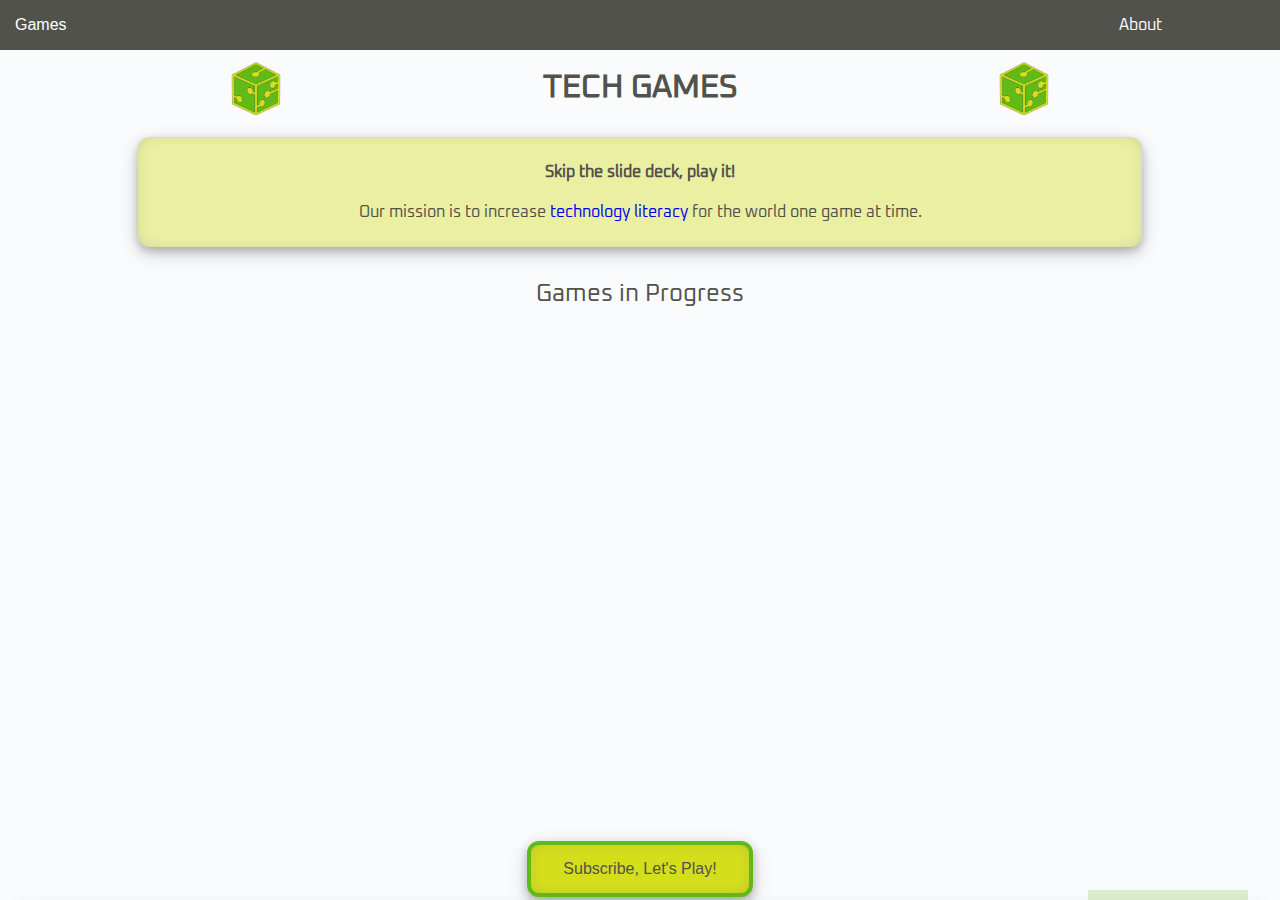
==== index.html @ 4a7f3500 "added space" ====
<html lang="en">
<head>
  <meta charset="UTF-8">
  <meta name="viewport" content="width=device-width, initial-scale=1.0">
  <meta http-equiv="X-UA-Compatible" content="ie=edge">
  <link rel="stylesheet" href="default.css">
  <link rel="stylesheet" href="index.css">
  <link rel="icon" type="image/x-icon" href="assets/favicon.ico">
  <meta property="og:title" content="Tech Games" />
  <meta property="og:description" content="Skip the slide deck, play it!" />
  <meta property="og:type" content="website" />
  <meta property="og:url" content="https://www.techboadgames.com" />
  <meta property="og:image" content="assets/Logo.png" />
  <title>Tech Games</title>
</head>
<body>
  <div class="area" >
    <ul class="circles">
            <li></li>
            <li></li>
            <li></li>
            <li></li>
            <li></li>
            <li></li>
            <li></li>
            <li></li>
            <li></li>
            <li></li>
    </ul>
</div >
<div class="context">
  <nav class="nav grid">
      <button type="button" class="nav collapsible">Games</button>
      <div class="content">
          <a href="games/siteseeing/siteseeing.html">Site Seeing</a>
          <a href="games/byteclub/byteclub.html">Byte Club</a>
          <a href="games/databrain/databrain.html">Data Brain</a>
      </div>
    <a id="about_link" href="../../about/about.html">About</a>
</nav>
  <section id="intro" class="grid">
      <img src="assets/Logo.png" alt="logo image">
      <h1>TECH GAMES</h1>
      <img src="assets/Logo.png" alt="logo image">
  </section>
  <section id="overview" class="grid">
      <p class="container">
        </br><b>Skip the slide deck, play it!</b></br></br>
        Our mission is to increase <a href="https://www.simplilearn.com/what-is-technology-literacy-article#:~:text=Technology%20literacy%20refers%20to%20the%20knowledge%20and%20skills%20required%20to,software%20applications%2C%20and%20digital%20citizenship.">technology literacy</a> for the world one game at time. </br></br>
      </p>
  </section>
  <h2>Games in Progress</h2>
  <div class="create-space"></div>
  <section class="gallery grid">
    <img src="games/siteseeing/assets/Website-Thumbnail.png" alt="Site Seeing image">
    <img src="games/databrain/assets/DataBrain.png" alt="Data Brain image">
    <img src="games/byteclub/assets/Byte Club.png" alt="Byte Club Image"> 
  </section>
  <section id="contact" class="grid">
    <a href="https://forms.gle/NqrMArQwegqi4Uza9" target="_blank" rel="noopener noreferrer"><button type="button">Subscribe, Let's Play!</button></a>
    <p class="container">
      </br>
      We achieve our mission by making fun board games that make the world of technology approachable for anyone.</br></br> Board and card games are our medium of choice as it creates a level playing field for a community to learn together. This creates a common language that bridge the gap between experts and beginners.
      </br></br>
    </p>
  </section>
  <script>
    var coll = document.getElementsByClassName("collapsible");
    var i;
    
    for (i = 0; i < coll.length; i++) {
      coll[i].addEventListener("click", function() {
        this.classList.toggle("active");
        var content = this.nextElementSibling;
        if (content.style.maxHeight){
          content.style.maxHeight = null;
        } else {
          content.style.maxHeight = content.scrollHeight + "px";
        }
      });
    }
    </script>
    <script>
      let slideIndex = 1;
    showSlides(slideIndex);
    
    // Next/previous controls
    function plusSlides(n) {
      showSlides(slideIndex += n);
    }
    
    // Thumbnail image controls
    function currentSlide(n) {
      showSlides(slideIndex = n);
    }
    
    function showSlides(n) {
      let i;
      let slides = document.getElementsByClassName("mySlides");
      let dots = document.getElementsByClassName("dot");
      if (n > slides.length) {slideIndex = 1}
      if (n < 1) {slideIndex = slides.length}
      for (i = 0; i < slides.length; i++) {
        slides[i].style.display = "none";
      }
      for (i = 0; i < dots.length; i++) {
        dots[i].className = dots[i].className.replace(" active", "");
      }
      slides[slideIndex-1].style.display = "block";
      dots[slideIndex-1].className += " active";
    }
    </script>
    </div>
</body>
</html>
---- default.css ----
/* variables */
:root{
  --green:#60bb16ff;  /* Green */
  --yellow: #d4de1b; /* yellow */ 
  --background: #fafbfc; /*Background White */
  --textcolor: #52524c; /* Grey */
  --picture-frame: #c7c8c9;
}

html, body {
  width: 100%;
  height:100%;
}

.context {
  width: 100%;
  height: 100%;
  position: absolute;
  overflow-y :auto;
  top:0vh;
}

.area{
  background: var(--background);  
  width: 100%;
  height:100%;
  overflow-y :auto;
}

.circles{
  position: absolute;
  top: 0;
  left: 0;
  width: 100%;
  height: 100%;
  overflow: hidden;
}

.circles li{
  position: absolute;
  display: block;
  list-style: none;
  width: 20px;
  height: 20px;
  background: rgba(96, 187, 22, 0.2);
  animation: animate 25s linear infinite;
  bottom: -150px;
  
}

.circles li:nth-child(1){
  left: 25%;
  width: 80px;
  height: 80px;
  animation-delay: 0s;
}


.circles li:nth-child(2){
  left: 10%;
  width: 20px;
  height: 20px;
  animation-delay: 2s;
  animation-duration: 12s;
}

.circles li:nth-child(3){
  left: 70%;
  width: 20px;
  height: 20px;
  animation-delay: 4s;
}

.circles li:nth-child(4){
  left: 40%;
  width: 60px;
  height: 60px;
  animation-delay: 0s;
  animation-duration: 18s;
}

.circles li:nth-child(5){
  left: 65%;
  width: 20px;
  height: 20px;
  animation-delay: 0s;
}

.circles li:nth-child(6){
  left: 75%;
  width: 110px;
  height: 110px;
  animation-delay: 3s;
}

.circles li:nth-child(7){
  left: 35%;
  width: 120px;
  height: 120px;
  animation-delay: 7s;
}

.circles li:nth-child(8){
  left: 50%;
  width: 25px;
  height: 25px;
  animation-delay: 15s;
  animation-duration: 45s;
}

.circles li:nth-child(9){
  left: 20%;
  width: 15px;
  height: 15px;
  animation-delay: 2s;
  animation-duration: 35s;
}

.circles li:nth-child(10){
  left: 85%;
  width: 150px;
  height: 150px;
  animation-delay: 0s;
  animation-duration: 11s;
}



@keyframes animate {

  0%{
      transform: translateY(0) rotate(0deg);
      opacity: 1;
      border-radius: 0;
  }

  100%{
      transform: translateY(-1000px) rotate(720deg);
      opacity: 0;
      border-radius: 50%;
  }

}

@keyframes wiggle {
  0% {transform: rotate(5deg);}
  25% {transform: rotate(-5deg);}
  50% {transform: rotate(5deg);}
  75% {transform: rotate(-5deg);}
  100% {transform: rotate(5deg);}
 }

/* reset */
body,p,a,ul,li{
  margin: 0;
  padding: 0;
  text-decoration: none;
}
li{
  list-style-type: none;
}

/* base styles */
@font-face {
  font-family:"meccano";
  src: url("assets/fonts/Meccano Font.ttf") format("truetype");
}
@font-face {
  font-family:"oxanium";
  src: url("assets/fonts/Oxanium-Regular.ttf") format("truetype");
}

body{
  overflow-x: hidden;
  font-family:oxanium;
}
h1, h2{
  color: var(--textcolor);
  font-weight: normal;
  line-height: 24px;
  padding: 5px;
  text-align: center;
}
h1 {
  font-size: 32px;
}

p, li{
  color: var(--textcolor);
  padding: 5px;
}

p {
  text-align: center;
}

a, p, button, li {
  font-size: 16px;
}

img{
  display: block;
  margin: auto;
  padding: 5px;
  width: 100px;
  border-radius: 12px;
}

table {
  margin: auto;
}

button {
  background-color: var(--yellow); /* Green */
  border: solid 4px;
  border-color: var(--green);
  color: var(--textcolor);
  padding: 15px 32px;
  text-align: center;
  text-decoration: none;
  display: flex;
  margin: auto;
  border-radius: 12px;
  box-shadow: inset gray 0px 0px 20px -12px, 0 4px 8px 0 rgba(0, 0, 0, 0.2), 0 6px 20px 0 rgba(0, 0, 0, 0.19);
}

button:hover{
  background-color: #d9df72;
}

button:active{
  box-shadow: inset gray 0px 0px 20px -12px;
}

iframe {
  border-radius: 12px;
}

/*nav bar*/
.nav {
  background-color: #52524c;
}

.nav ul{
  list-style-type: none;
  background-color: var(--textcolor);
  padding: 0;
  margin: 0;
  overflow: hidden;
}

.nav a{
  color: var(--background);
  text-decoration: none;
  padding: 15px;
  display: block;
  text-align: center;
}

.nav a:hover{
  background-color: var(--yellow);
  color: var(--textcolor)
}

.nav li{
  float: left;
}

.dropdown-content {
  display: none;
  position: relative;
  background-color: #f9f9f9;
  min-width: 160px;
  box-shadow: 0px 8px 16px 0px rgba(0,0,0,0.2);
  padding: 12px 16px;
  z-index: 1;
}

.dropdown:hover .dropdown-content {
  display: block;
}

.content a:hover{
  background-color: var(--yellow);
  color: var(--textcolor)
}

/*Drop down*/
.collapsible {
  background-color: var(--textcolor);
  color: white;
  cursor: pointer;
  padding: 15px;
  width: 100%;
  border: none;
  text-align: center;
  outline: none;
  border-radius: 0px;
  box-shadow: none;
}

#about_link {
  text-align: center;
  grid-column: 10/11;
  grid-row: 1;
  width: 50px;
  float: left;
}

#homeicon {
  grid-row: 1;
  width: 40px;
  grid-column: 1/2;
}

#homeicon_link {
  padding: 5px;
  margin: auto;
  grid-row: 1;
}

.active, .collapsible:hover {
  background-color: #555;;
}

.nav.collapsible:hover {
  background-color: var(--yellow);
  color: var(--textcolor)
}

.nav.grid {
  display: grid;
  grid-template-columns: repeat(1fr, 10);
}

.content a{
  background-color: var(--textcolor);
  margin: 5px;
}

.content {
  background-color: rgba(212, 222, 27, 0.4);
  max-height: 0;
  overflow: hidden;
  transition: max-height 0.2s ease-out;
  margin-bottom: 5px;
}

.nav.grid .content {
  background-color: var(--background);
}

/*Containers*/

.container {
  background-color: rgba(212, 222, 27, 0.4);
  border-radius: 12px;
  box-shadow: inset gray 0px 0px 20px -12px, 0 4px 8px 0 rgba(0, 0, 0, 0.2), 0 6px 20px 0 rgba(0, 0, 0, 0.19);
  margin: 10px;
}

.image-depth {
  box-shadow: 0 4px 8px 0 rgba(0, 0, 0, 0.2), 0 6px 20px 0 rgba(0, 0, 0, 0.19);
}
---- index.css ----
/*nav screen*/

#intro.grid {
  display: grid;
  grid-template-columns: repeat(5, 1fr);
  grid-template-rows: repeat(2, auto);
}

#intro.grid img{
  grid-row: 1;
  width: 50px;
}

#intro.grid img:nth-of-type(1){
  grid-column: 1 / 2;
  animation: rotation-left 1s 1 ease-in-out;
}

#intro.grid img:nth-of-type(2){
  grid-column: 5 / 6;
  animation: rotation-right 1s 1 ease-in-out;
}

#overview.grid {
  display: grid;
  grid-template-columns: 1fr 8fr 1fr;
  grid-template-rows: repeat(2, auto);
}

#overview.grid p{
  grid-column: 2/3;
}

@keyframes rotation-left {
  from {
    transform: translateX(-100%) rotate(0deg);
  }
  to {
    transform: translateX(0) rotate(360deg);
  }
}

@keyframes rotation-right {
  from {
    transform: translateX(100%) rotate(360deg);
  }
  to {
    transform: translateX(0) rotate(0deg);
  }
}

#intro.grid h1{
  grid-column: 2 / 5;
  grid-row: 1;
  text-align: center;
  font-weight:bold;
  color: var(--textcolor);
  display: grid;
}

#intro.grid p{
  grid-column: 1 / 6;
  grid-row: 2;
}

#games.grid {
  display: grid;
  grid-template-columns: repeat(2, 1fr);
}

#games.grid h2{
  grid-column: 1 / 3;
  grid-row: 1;
}

#siteseeing {
  grid-column : 1/3;
  grid-row : 2;
}

img.game:hover{
  animation: wiggle 2s infinite;
}

.game {
  width: 100px;
  height: 150px;
  padding: 0px;
  margin-bottom: 5px;
  border:2px solid var(--picture-frame);
}

.game.horizontial {
  width: 150px;
  height: 100px;
}

#contact {
  display: block;
  margin-top: 100px;
}

.gallery {
  --s: 110px; /* the image size */
  
  display: grid;
  transform-style: preserve-3d;
  animation: r 15s linear infinite;
  position: relative;
}
@keyframes r {
  0% {transform: perspective(200px) rotateX(-90deg) rotate(0deg)}
  to {transform: perspective(300px) rotateX(-90deg) rotate(-360deg)}
}
.gallery > img {
  grid-area: 1/1;
  width: var(--s);
  height: 170px;
  aspect-ratio: 5;
  object-fit: cover;
  border-radius: 10px 10px 0 0;
  transform: rotate(var(--_a)) translateY(50%) rotateX(90deg) rotateY(180deg);
}


.gallery > img:nth-child(1) {--_a: 0deg}
.gallery > img:nth-child(2) {--_a: 120deg}
.gallery > img:nth-child(3) {--_a: 240deg}

.gallery img:nth-child(1){
  width: 170px;
  height: 110px;
}

.create-space {
  height: 60px;
}

@media screen and (min-width: 600px){
  
  #games.grid {
    display: grid;
    grid-template-columns: repeat(3, 1fr);
  }

  #databrain {
    grid-column : 1/2;
  }

  #siteseeing {
    grid-column : 2/3;
    margin: auto;
  }

  #games.grid h2{
    grid-column: 1 / 4;
    grid-row: 1;
  }

  #contact{
    padding-bottom: 20px;
  }

  .gallery img {
    width: 200px;
    height: 300px;
  }

  .gallery img:nth-child(1){
    width: 300px;
    height: 200px;
  }

  @keyframes r {
    0% {transform: perspective(500px) rotateX(-90deg) rotate(0deg)}
    to {transform: perspective(600px) rotateX(-90deg) rotate(-360deg)}
  }

  .create-space {
    height: 100px;
  }
}

@media screen and (min-width: 750px){
  #intro.grid img{
    max-width : 150px;
  }
  
  .game {
    width: 150px;
    height: 225px;
  }

  .game.horizontial {
    width: 225px;
    height: 150px;
  }

  #intro.grid img:nth-of-type(1){
    grid-column: 1 / 3;
  }
  
  #intro.grid img:nth-of-type(2){
    grid-column: 4 / 6;
  }

  @keyframes rotation-left {
    from {
      transform: translateX(-200%) rotate(0deg);
    }
    to {
      transform: translateX(0) rotate(360deg);
    }
  }
  
  @keyframes rotation-right {
    from {
      transform: translateX(200%) rotate(360deg);
    }
    to {
      transform: translateX(0) rotate(0deg);
    }
  }
}

@media screen and (min-width: 900px){
  .game {
    width: 200px;
    height: 300px;
  }

  .game.horizontial {
    width: 300px;
    height: 200px;
  }

  @keyframes rotation-left {
    from {
      transform: translateX(-400%) rotate(0deg);
    }
    to {
      transform: translateX(0) rotate(360deg);
    }
  }
  
  @keyframes rotation-right {
    from {
      transform: translateX(400%) rotate(360deg);
    }
    to {
      transform: translateX(0) rotate(0deg);
    }
  }
}
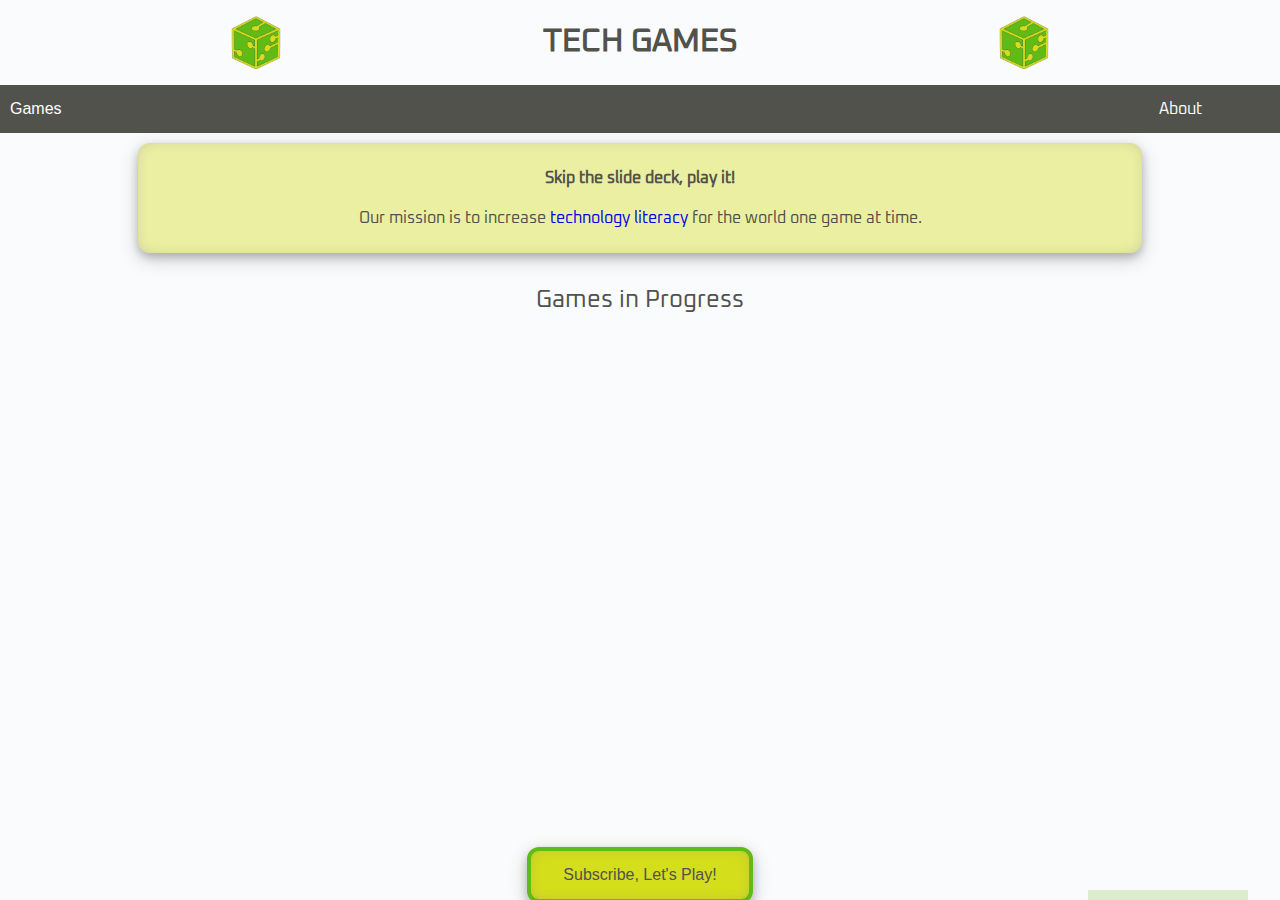
==== commit bfebcb47: "Merge pull request #25 from friendly-tech-games/working-branch" ====
--- a/index.html
+++ b/index.html
@@ -29,20 +29,20 @@
     </ul>
 </div >
 <div class="context">
+  <section id="intro" class="grid">
+    <img src="assets/Logo.png" alt="logo image">
+    <h1>TECH GAMES</h1>
+    <img src="assets/Logo.png" alt="logo image">
+</section>
   <nav class="nav grid">
       <button type="button" class="nav collapsible">Games</button>
-      <div class="content">
+      <div class="content homepage">
           <a href="games/siteseeing/siteseeing.html">Site Seeing</a>
           <a href="games/byteclub/byteclub.html">Byte Club</a>
-          <a href="games/databrain/databrain.html">Data Brain</a>
+          <a href="games/ai-animal/ai-animal.html">AI Animal</a>
       </div>
     <a id="about_link" href="../../about/about.html">About</a>
 </nav>
-  <section id="intro" class="grid">
-      <img src="assets/Logo.png" alt="logo image">
-      <h1>TECH GAMES</h1>
-      <img src="assets/Logo.png" alt="logo image">
-  </section>
   <section id="overview" class="grid">
       <p class="container">
         </br><b>Skip the slide deck, play it!</b></br></br>
@@ -53,7 +53,7 @@
   <div class="create-space"></div>
   <section class="gallery grid">
     <img src="games/siteseeing/assets/Website-Thumbnail.png" alt="Site Seeing image">
-    <img src="games/databrain/assets/DataBrain.png" alt="Data Brain image">
+    <img src="games/ai-animal/assets/AI-Animal.png" alt="AI Animal image">
     <img src="games/byteclub/assets/Byte Club.png" alt="Byte Club Image"> 
   </section>
   <section id="contact" class="grid">
--- a/default.css
+++ b/default.css
@@ -177,12 +177,17 @@
 h1, h2{
   color: var(--textcolor);
   font-weight: normal;
-  line-height: 24px;
+  line-height: 1;
   padding: 5px;
   text-align: center;
 }
+h2 {
+  font-size: 1.5rem;
+}
+
 h1 {
-  font-size: 32px;
+  font-size: 2rem;
+
 }
 
 p, li{
@@ -195,7 +200,7 @@
 }
 
 a, p, button, li {
-  font-size: 16px;
+  font-size: 1rem;
 }
 
 img{
@@ -252,7 +257,8 @@
 .nav a{
   color: var(--background);
   text-decoration: none;
-  padding: 15px;
+  padding: 10px;
+  margin: auto;
   display: block;
   text-align: center;
 }
@@ -290,7 +296,8 @@
   background-color: var(--textcolor);
   color: white;
   cursor: pointer;
-  padding: 15px;
+  padding: 15px 10px;
+  margin: auto;
   width: 100%;
   border: none;
   text-align: center;
@@ -303,7 +310,7 @@
   text-align: center;
   grid-column: 10/11;
   grid-row: 1;
-  width: 50px;
+  width: 80px;
   float: left;
 }
 
@@ -343,7 +350,11 @@
   max-height: 0;
   overflow: hidden;
   transition: max-height 0.2s ease-out;
-  margin-bottom: 5px;
+  margin-bottom: 5px ;
+}
+
+.content.homepage {
+  margin-top: 5px;
 }
 
 .nav.grid .content {
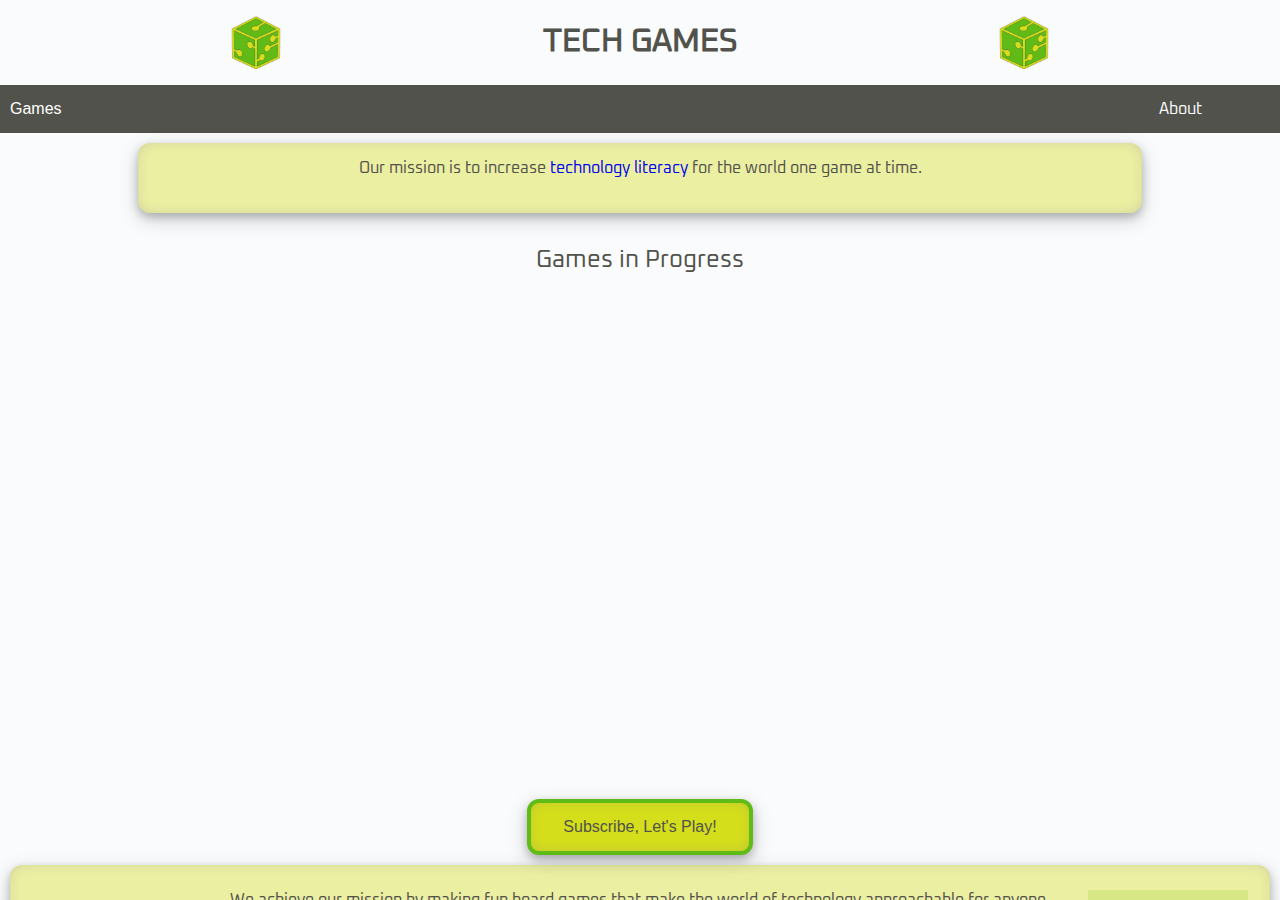
==== commit b73a8b25: "Update some text on Moms notes" ====
--- a/index.html
+++ b/index.html
@@ -39,28 +39,27 @@
       <div class="content homepage">
           <a href="games/siteseeing/siteseeing.html">Site Seeing</a>
           <a href="games/byteclub/byteclub.html">Byte Club</a>
-          <a href="games/ai-animal/ai-animal.html">AI Animal</a>
+          <a href="games/fuzzylogic/fuzzylogic.html">Fuzzy Logic</a>
       </div>
     <a id="about_link" href="../../about/about.html">About</a>
 </nav>
   <section id="overview" class="grid">
       <p class="container">
-        </br><b>Skip the slide deck, play it!</b></br></br>
-        Our mission is to increase <a href="https://www.simplilearn.com/what-is-technology-literacy-article#:~:text=Technology%20literacy%20refers%20to%20the%20knowledge%20and%20skills%20required%20to,software%20applications%2C%20and%20digital%20citizenship.">technology literacy</a> for the world one game at time. </br></br>
+        Our mission is to increase <a href="https://www.simplilearn.com/what-is-technology-literacy-article#:~:text=Technology%20literacy%20refers%20to%20the%20knowledge%20and%20skills%20required%20to,software%20applications%2C%20and%20digital%20citizenship." target="_blank" rel="noopener noreferrer">technology literacy</a> for the world one game at time. </br></br>
       </p>
   </section>
   <h2>Games in Progress</h2>
   <div class="create-space"></div>
   <section class="gallery grid">
     <img src="games/siteseeing/assets/Website-Thumbnail.png" alt="Site Seeing image">
-    <img src="games/ai-animal/assets/AI-Animal.png" alt="AI Animal image">
+    <img src="games/fuzzylogic/assets/Fuzzy Logic.png" alt="AI Animal image">
     <img src="games/byteclub/assets/Byte Club.png" alt="Byte Club Image"> 
   </section>
   <section id="contact" class="grid">
     <a href="https://forms.gle/NqrMArQwegqi4Uza9" target="_blank" rel="noopener noreferrer"><button type="button">Subscribe, Let's Play!</button></a>
     <p class="container">
       </br>
-      We achieve our mission by making fun board games that make the world of technology approachable for anyone.</br></br> Board and card games are our medium of choice as it creates a level playing field for a community to learn together. This creates a common language that bridge the gap between experts and beginners.
+      We achieve our mission by making fun board games that make the world of technology approachable for anyone.</br></br> Board and card games are our medium of choice because it creates a level playing field for a community to learn together. This creates a common language that bridge the gap between experts and beginners.
       </br></br>
     </p>
   </section>
--- a/index.css
+++ b/index.css
@@ -32,6 +32,7 @@
 
 #overview.grid p{
   grid-column: 2/3;
+  padding: 15px;
 }
 
 @keyframes rotation-left {
@@ -121,7 +122,9 @@
   height: 170px;
   aspect-ratio: 5;
   object-fit: cover;
-  border-radius: 10px 10px 0 0;
+  border-radius: 12px;
+  border: solid 1px grey;
+  padding: 0px;
   transform: rotate(var(--_a)) translateY(50%) rotateX(90deg) rotateY(180deg);
 }
 
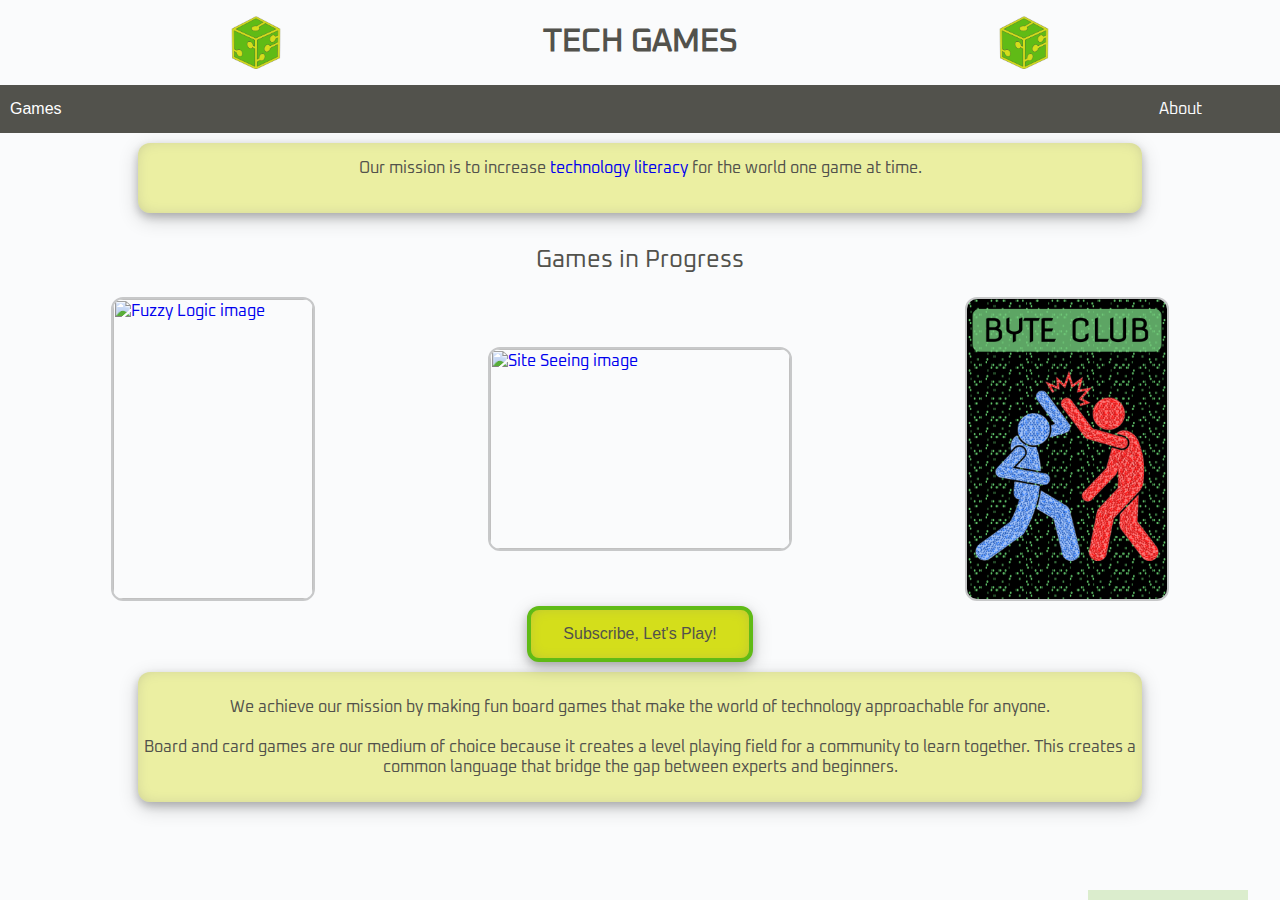
==== commit 997a7688: "update index page" ====
--- a/index.html
+++ b/index.html
@@ -7,7 +7,7 @@
   <link rel="stylesheet" href="index.css">
   <link rel="icon" type="image/x-icon" href="assets/favicon.ico">
   <meta property="og:title" content="Tech Games" />
-  <meta property="og:description" content="Skip the slide deck, play it!" />
+  <meta property="og:description" content="Approachable Cardboard Tech Literacy" />
   <meta property="og:type" content="website" />
   <meta property="og:url" content="https://www.techboadgames.com" />
   <meta property="og:image" content="assets/Logo.png" />
@@ -48,13 +48,12 @@
         Our mission is to increase <a href="https://www.simplilearn.com/what-is-technology-literacy-article#:~:text=Technology%20literacy%20refers%20to%20the%20knowledge%20and%20skills%20required%20to,software%20applications%2C%20and%20digital%20citizenship." target="_blank" rel="noopener noreferrer">technology literacy</a> for the world one game at time. </br></br>
       </p>
   </section>
+<section id="games" class="grid">
   <h2>Games in Progress</h2>
-  <div class="create-space"></div>
-  <section class="gallery grid">
-    <img src="games/siteseeing/assets/Website-Thumbnail.png" alt="Site Seeing image">
-    <img src="games/fuzzylogic/assets/Fuzzy Logic.png" alt="AI Animal image">
-    <img src="games/byteclub/assets/Byte Club.png" alt="Byte Club Image"> 
-  </section>
+  <a id="siteseeing" href="games/siteseeing/siteseeing.html"><img class="game horizontial" src="games/siteseeing/assets/Website-Thumbnail.png" alt="Site Seeing image"></a>
+  <a id="databrain" href="games/fuzzylogic/fuzzylogic.html"><img class="game" src="games/fuzzylogic/assets/Fuzzy Logic.png" alt="Fuzzy Logic image"></a>
+  <a href="games/byteclub/byteclub.html"><img class="game" src="games/byteclub/assets/Byte Club.png" alt="Byte Club image"></a>  
+</section>
   <section id="contact" class="grid">
     <a href="https://forms.gle/NqrMArQwegqi4Uza9" target="_blank" rel="noopener noreferrer"><button type="button">Subscribe, Let's Play!</button></a>
     <p class="container">
--- a/index.css
+++ b/index.css
@@ -99,9 +99,20 @@
   height: 100px;
 }
 
-#contact {
-  display: block;
-  margin-top: 100px;
+#contact.grid {
+  display: grid;
+  grid-template-columns: 1fr 8fr 1fr;
+  grid-template-rows: repeat(2, auto);
+}
+
+#contact.grid a{
+  grid-row: 1;
+  grid-column: 2/3;
+}
+
+#contact.grid p{
+  grid-row: 2;
+  grid-column: 2/3;
 }
 
 .gallery {
